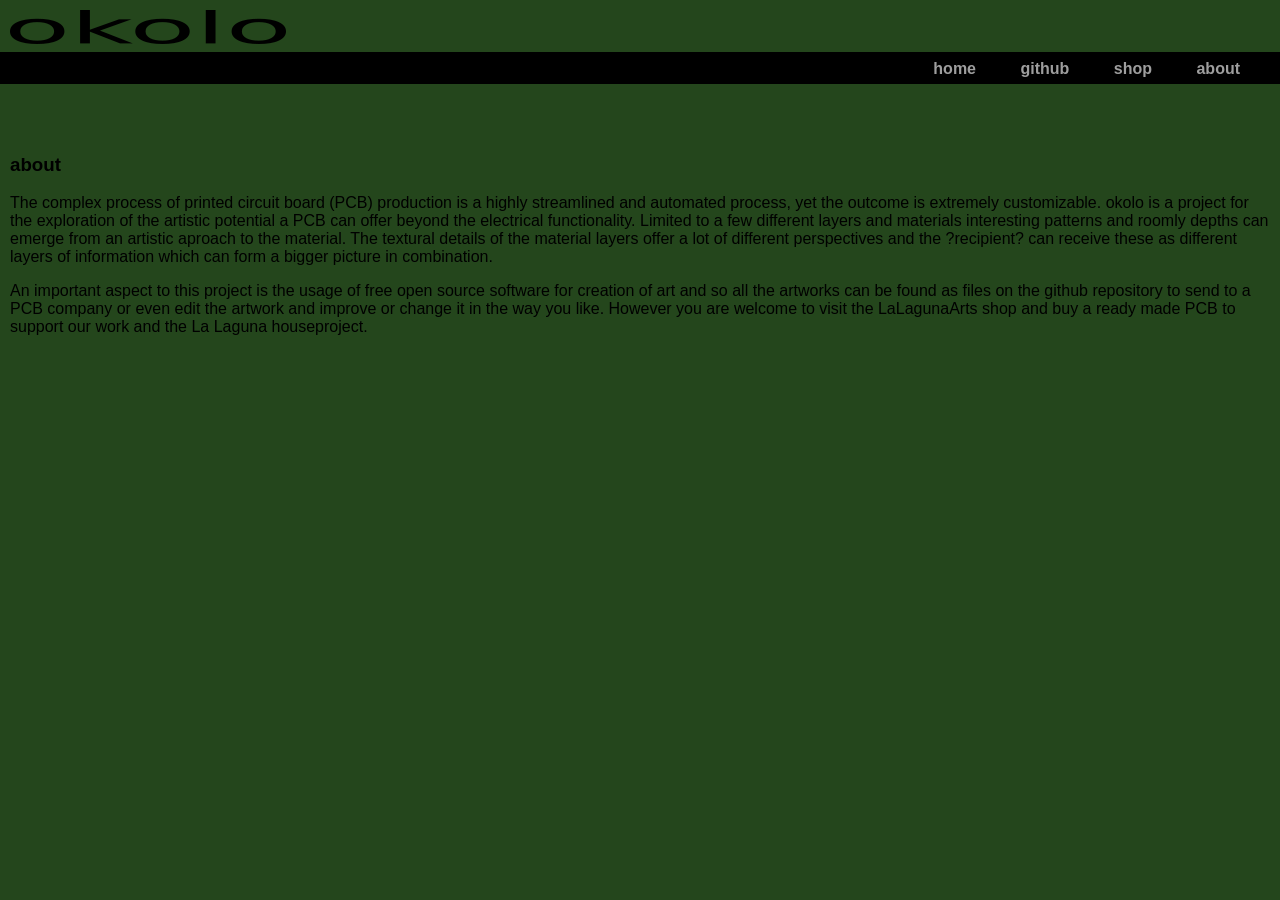
==== about.html @ 83f1a7e3 "update3" ====
<!DOCTYPE html>
<html>
    <head>
        <title>
        okolo
        </title>
        <link rel="stylesheet" href="style.css" type="text/css">
     
    </head>

    <body>
        <div id="wrapper">
          
            <header> 
                <img src="Bilder/Logo.png" alt "okolo">
               
            </header>
          
            <nav>
                <ul>    
                    <li>
                        <a href="index.html">home</a>  
                    </li>
                    <li>
                        <a href="https://github.com/erojahn/okolo_PCB_art">github</a></li>
                    <li>
                        <a href="https://www.etsy.com/de/shop/LaLagunaArts?ele=shop_open">shop</a>
                    </li>
                    <li><a href="about.html">about </a></li>
                </ul>
            </nav>
            <section>
                <div id="abtext">
                    <h3>about</h3>
                    <p>The complex process of printed circuit board (PCB) production is a highly streamlined and automated process, yet the outcome is extremely customizable.
okolo is a project for the exploration of the artistic potential a PCB can offer beyond the electrical functionality.
Limited to a few different layers and materials interesting patterns and roomly depths can emerge from an artistic aproach to the material.
The textural details of the material layers offer a lot of different perspectives and the ?recipient? can receive these as different layers of information which can form a bigger picture in combination.
</p>
<p>An important aspect to this project is the usage of free open source software for creation of art and so all the artworks can be found as files on the github repository to send to a PCB company or even edit the artwork and improve or change it in the way you like. However you are welcome to visit the LaLagunaArts shop and buy a ready made PCB to support our work and the La Laguna houseproject.
</p>
                </div>
                
            </section>
        </div>       
    </body>
</html>
---- style.css ----
#wrapper{
margin:0 auto;
padding:0;
border: none;
font-family: sans-serif;
overflow:hidden;
}
body{
margin:0 auto;
padding:0;
background: rgb(36, 70, 28);
}
#main-nav{
font-size:32;
font-weight:500;
}
header{
width: 100%;
height:52px;
position: fixed;
top: 0;
left:0;
padding-top:10px;
padding-left:10px;
padding-bottom:10px;
background:rgb(36, 70, 28);
}
.zoomContainer > img:hover {
  width: 34.5%;
  height: 34.5%;
}
nav{
width: 100%;
height:2em;
position: fixed;
top: 52px;
left:0;
text-align:right;
background:black;
padding-bottom:2em;
}
nav ul{
list-style-type: none;
margin-top:0.5em;
padding-left: 10px;
}
nav li{
display: inline;
margin-right: 40px;

}
#abtext{
height:100%;
padding-left:10px;
padding-right:10px;
padding-top:10px;
}
a {
margin-top:5px;
font-weight: bold;
color:rgb(158, 158, 158);
text-decoration:none;
}
section{
padding-top:125px;
height:100%;
clear:both;
background:rgb(36, 70, 28);
}
.article{
height:450px;
margin-top:15px;
margin-bottom:20px;
padding-top: 50px;
padding-left:10px;
padding-bottom:10px;
text-align:center;
}
.picdescr{
margin-top:5px;
margin-bottom:20px;

padding-left:10px;
padding-bottom:10px;
text-align:center;
}
.article img{
float: center;
border:1px solid black;
}
footer{
height: 50px;
clear:both;
background:rgb(106, 138, 70);
}
.pictures{
display: block;
border: 1px solid black;
width:50%;
margin:auto;
text-align:center
}

                            * {box-sizing:border-box}

                            /* Slideshow container */
                            .slideshow-container {
                              max-width: 1000px;
                              position: relative;
                              margin: auto;
                            }

                            /* Hide the images by default */
                            .mySlides {
                              display: none;
                              margin:auto;
                            }

                            /* Next & previous buttons */
                            .prev, .next {
                              cursor: pointer;
                              position: absolute;
                              top: 50%;
                              width: auto;
                              margin-top: -22px;
                              padding: 8px;
                              color: black;
                              font-weight: bold;
                              font-size: 18px;
                              transition: 0.9s ease;
                              
                              /*border-radius: 0 3px 3px 0;*/
                              user-select: none;
                            }

                            /* Position the "next button" to the right */
                            .next {
                              right: 0;
                              border-radius: 3px 0 0 3px;
                            }

                            /* On hover, add a black background color with a little bit see-through */
                            .prev:hover, .next:hover {
                              border-radius:25px;
                              background-color: rgba(50,50,50,0.8);
                            }

                            /* Caption text */
                            .text {
                              color: #f2f2f2;
                              font-size: 15px;
                              padding: 8px 12px;
                              position: absolute;
                              bottom: 8px;
                              width: 100%;
                              text-align: center;
                            }

                            /* Number text (1/3 etc) */
                            .numbertext {
                              color: #f2f2f2;
                              font-size: 12px;
                              padding: 8px 12px;
                              position: absolute;
                              top: 0;
                            }
                             
                            /* The dots/bullets/indicators */
                            .dot {
                              cursor: pointer;
                              height: 15px;
                              width: 15px;
                              margin: 0 2px;
                              background-color: #bbb;
                              border-radius: 50%;
                              display: inline-block;
                              transition: background-color 0.6s ease;
                            }

                            .active, .dot:hover {
                              background-color:white;
                            }
                           

                            /* Fading animation */
                            .fade {
                              -webkit-animation-name: fade;
                              -webkit-animation-duration: 0.5s;
                              animation-name: fade;
                              animation-duration: 0.5s;
                            }

                            @-webkit-keyframes fade {
                              from {opacity: .4}
                              to {opacity: 1}
                            }

                            @keyframes fade {
                              from {opacity: .4}
                              to {opacity: 1}
                            }
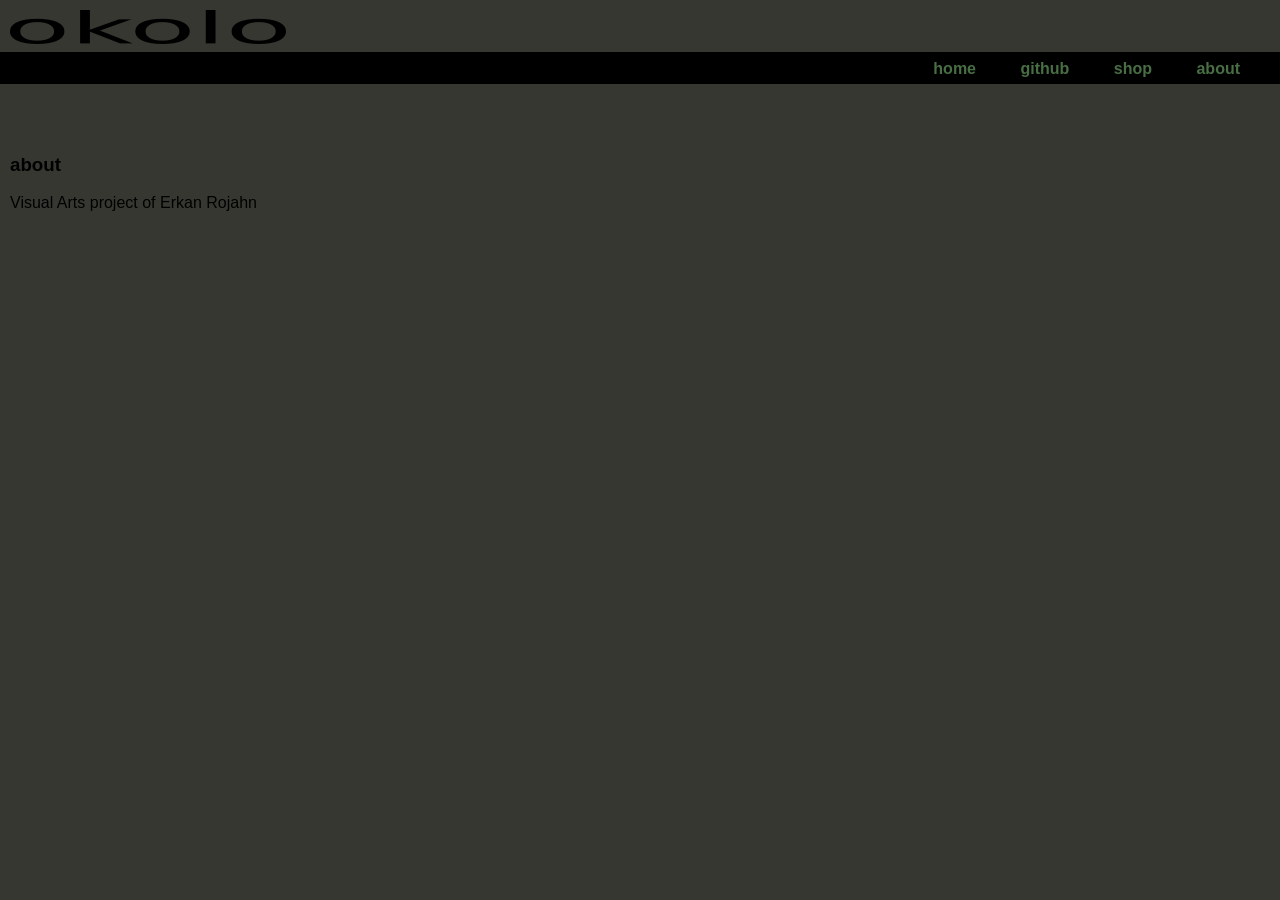
==== commit e2cfe561: "changedprojecttovisualproject" ====
--- a/about.html
+++ b/about.html
@@ -32,13 +32,7 @@
             <section>
                 <div id="abtext">
                     <h3>about</h3>
-                    <p>The complex process of printed circuit board (PCB) production is a highly streamlined and automated process, yet the outcome is extremely customizable.
-okolo is a project for the exploration of the artistic potential a PCB can offer beyond the electrical functionality.
-Limited to a few different layers and materials interesting patterns and roomly depths can emerge from an artistic aproach to the material.
-The textural details of the material layers offer a lot of different perspectives and the ?recipient? can receive these as different layers of information which can form a bigger picture in combination.
-</p>
-<p>An important aspect to this project is the usage of free open source software for creation of art and so all the artworks can be found as files on the github repository to send to a PCB company or even edit the artwork and improve or change it in the way you like. However you are welcome to visit the LaLagunaArts shop and buy a ready made PCB to support our work and the La Laguna houseproject.
-</p>
+                    <p>Visual Arts project of Erkan Rojahn</p>
                 </div>
                 
             </section>
--- a/style.css
+++ b/style.css
@@ -8,7 +8,7 @@
 body{
 margin:0 auto;
 padding:0;
-background: rgb(36, 70, 28);
+background: rgb(55,55,50);
 }
 #main-nav{
 font-size:32;
@@ -23,7 +23,7 @@
 padding-top:10px;
 padding-left:10px;
 padding-bottom:10px;
-background:rgb(36, 70, 28);
+background:rgb(55,55,50);
 }
 .zoomContainer > img:hover {
   width: 34.5%;
@@ -58,14 +58,14 @@
 a {
 margin-top:5px;
 font-weight: bold;
-color:rgb(158, 158, 158);
+color:rgb(72,110,68);
 text-decoration:none;
 }
 section{
 padding-top:125px;
 height:100%;
 clear:both;
-background:rgb(36, 70, 28);
+background:rgb(55,55,50);
 }
 .article{
 height:450px;
@@ -91,7 +91,7 @@
 footer{
 height: 50px;
 clear:both;
-background:rgb(106, 138, 70);
+background:rgb(72,110,68);
 }
 .pictures{
 display: block;
@@ -127,7 +127,7 @@
                               color: black;
                               font-weight: bold;
                               font-size: 18px;
-                              transition: 0.9s ease;
+                              transition: 1.4s ease;
                               
                               /*border-radius: 0 3px 3px 0;*/
                               user-select: none;
@@ -142,7 +142,7 @@
                             /* On hover, add a black background color with a little bit see-through */
                             .prev:hover, .next:hover {
                               border-radius:25px;
-                              background-color: rgba(50,50,50,0.8);
+                              background-color: rgba(20,50,20,0.8);
                             }
 
                             /* Caption text */
